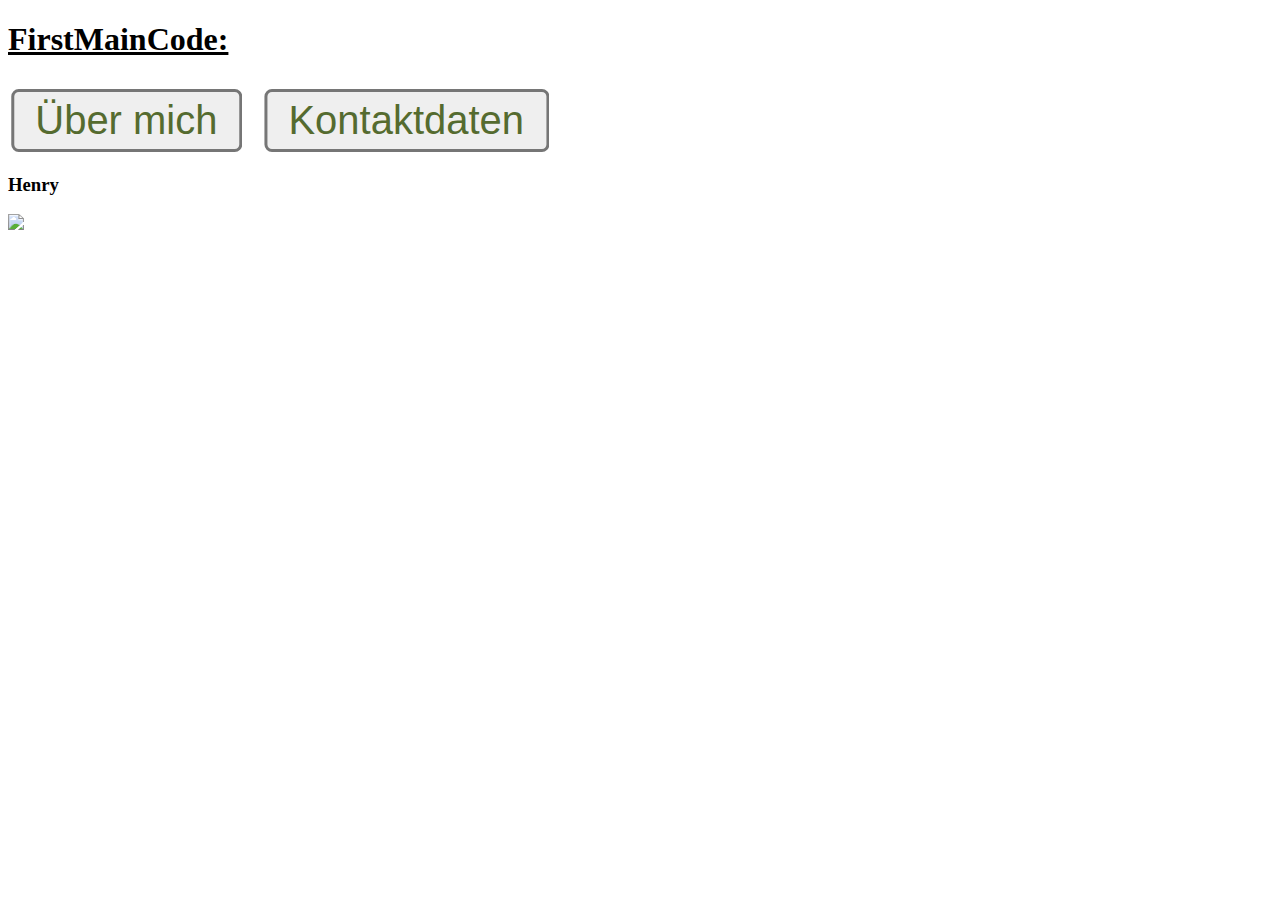
==== MainWebsiteCode.html @ 61a8419b "Update MainWebsiteCode.html" ====
<!DOCTYPE html>
<html>

<head>
    <title>Meine Erste Website</title>
    <link rel="stylesheet" href="FirstCssProgram.css">
</head>

<body>
    
    <h1 class="MainCodeTitle">FirstMainCode:</h1>
    <a href="ÜberMichWebsiteCode.html"><button class="ToÜberMichBtn">Über mich</button></a> 
    <a href="KontaktierenWebsiteCode.html"><button class="ToKontaktBtn">Kontaktdaten</button></a>
    <br> <br> <br> <br>
    

    <h3>Henry</h3>

    <img src="/Hammynator/HenryControl.io/blob/main/Images/SmileMan.jpg?raw=true" width="300"> <br> <br>

    

</body>

</html>
---- FirstCssProgram.css ----
.MainCodeTitle
    {
            text-decoration: underline;
    }
    
    .ToÜberMichBtn
    {
            transform: scale(3);
    }

    .ToÜberMichBtn
    {
            position: relative;
            left: 80px;
            top: 30px;
            color: darkolivegreen;
    }

    .ToÜberMichBtn:hover
    {
            transform: scale(3.1);
    }

    .ToÜberMichBtn
    {
            transition: all 0.5s;
    }
        
    .ToMainBtn
    {
            transform: scale(2.2);
    }

    .ToMainBtn
    {
            position: relative;
            left: 60px;
            top: 80px;
    }

    .ToMainBtn:hover
    {
            transform: scale(2.3);
    }

    .ToMainBtn
    {
            transition: all 0.5s;
    }
        

    .AboutMeInfo
    {
            position: relative;
            left: 20px;
            color: darkolivegreen;
            
    }

    .ToKontaktBtn
    {
            position: relative;
            transform: scale(3);
            top: 30px;
            left: 270px;
            color: darkolivegreen;
            
    }
        .ToKontaktBtn:hover
    {
            transform: scale(3.1);
    }

        .ToKontaktBtn
    {
            transition: all 0.5s;
    }

    .ContactMeInfo
    {
            position: relative;
            left: 20px;
            color:darkolivegreen;
    }

    .KontaktDaten
    {
            position: relative;
            left: 20px;
            color: darkolivegreen;
    }

    .ToKontaktSubBtn
    {
            position: relative;
            transform: scale(2.2);
            left: 180px;
            top: 80px;
    }

    .ToKontaktSubBtn:hover
    {
            transform: scale(2.3);
    }

    .ToKontaktSubBtn
    {
        transition: all 0.5s;
    }

    .ToÜberMichSubBtn
    {
        font-display: flex;
            position: relative;
            transform: scale(2.2);
            left: 180px;
            top: 80px;
    }

    .ToÜberMichSubBtn:hover
    {
        transform: scale(2.3);
    }

    .ToÜberMichSubBtn
    {
        transition: all 0.5s;
    }
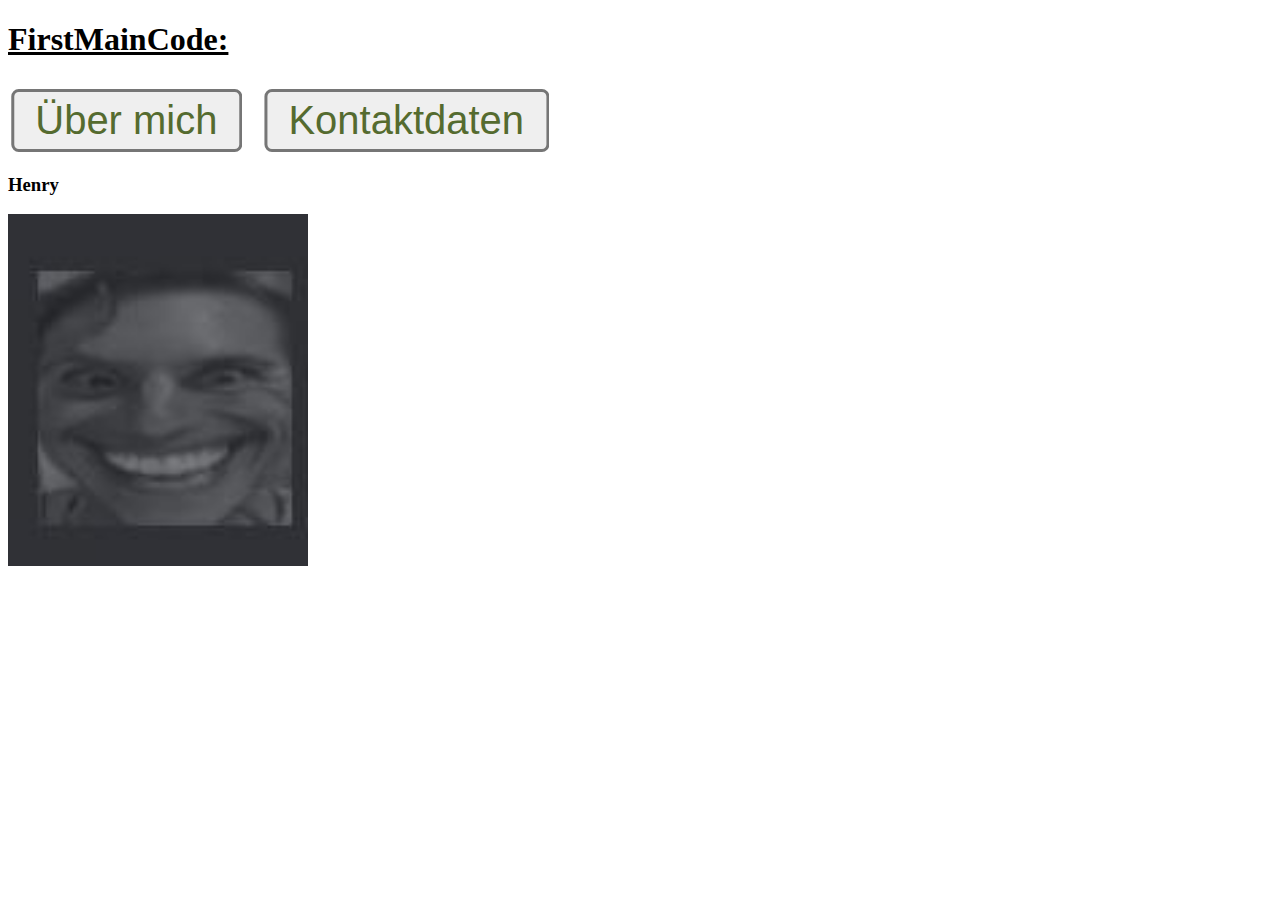
==== commit 89b37247: "Update MainWebsiteCode.html" ====
--- a/MainWebsiteCode.html
+++ b/MainWebsiteCode.html
@@ -16,7 +16,7 @@
 
     <h3>Henry</h3>
 
-    <img src="/Hammynator/HenryControl.io/blob/main/Images/SmileMan.jpg?raw=true" width="300"> <br> <br>
+    <img src="../Images/SmileMan.jpg?raw=true" width="300"> <br> <br>
 
     
 
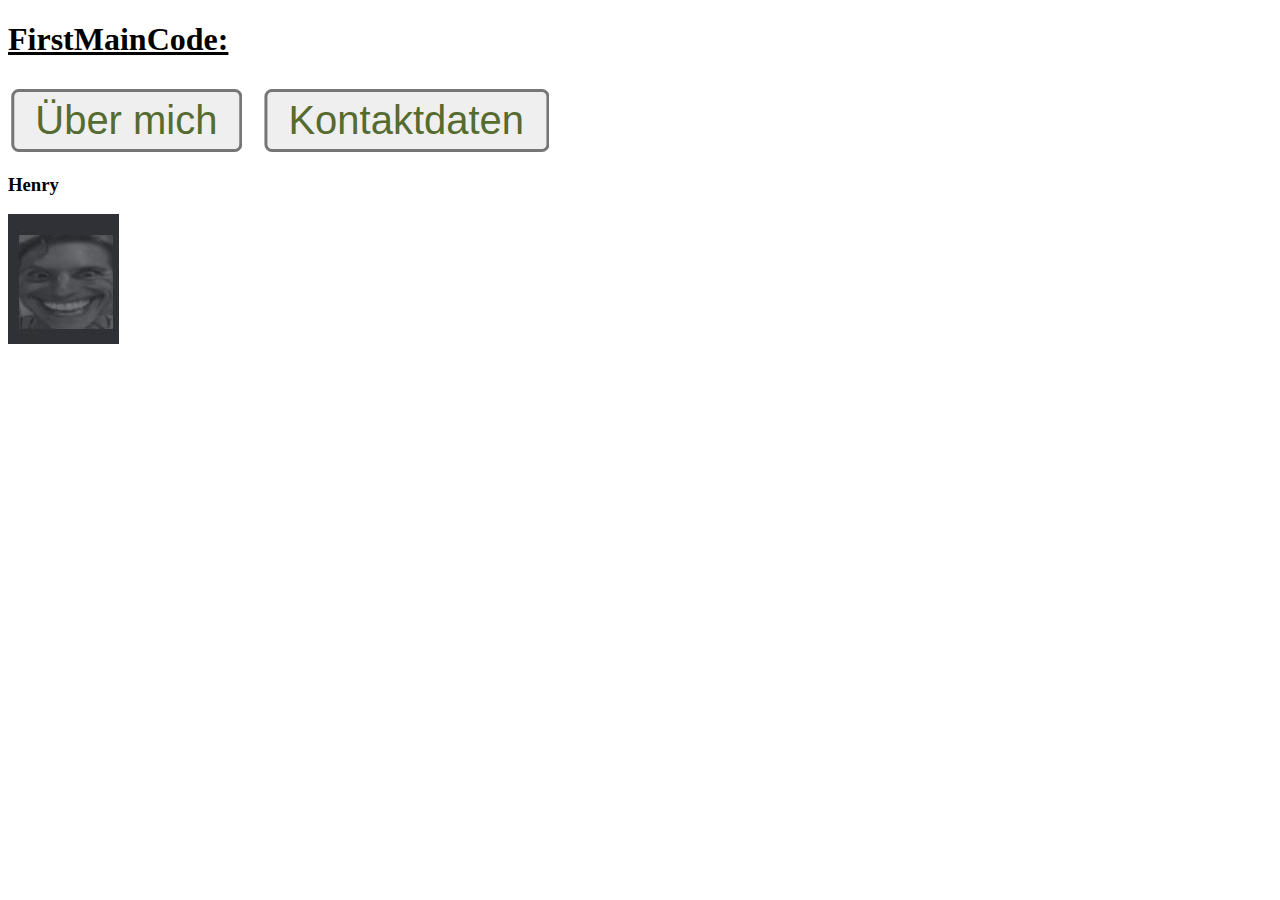
==== commit 737144a3: "Update MainWebsiteCode.html" ====
--- a/MainWebsiteCode.html
+++ b/MainWebsiteCode.html
@@ -16,7 +16,7 @@
 
     <h3>Henry</h3>
 
-    <img src="../Images/SmileMan.jpg?raw=true" width="300"> <br> <br>
+    <img src="../Images/SmileMan.jpg?raw=true"> <br> <br>
 
     
 
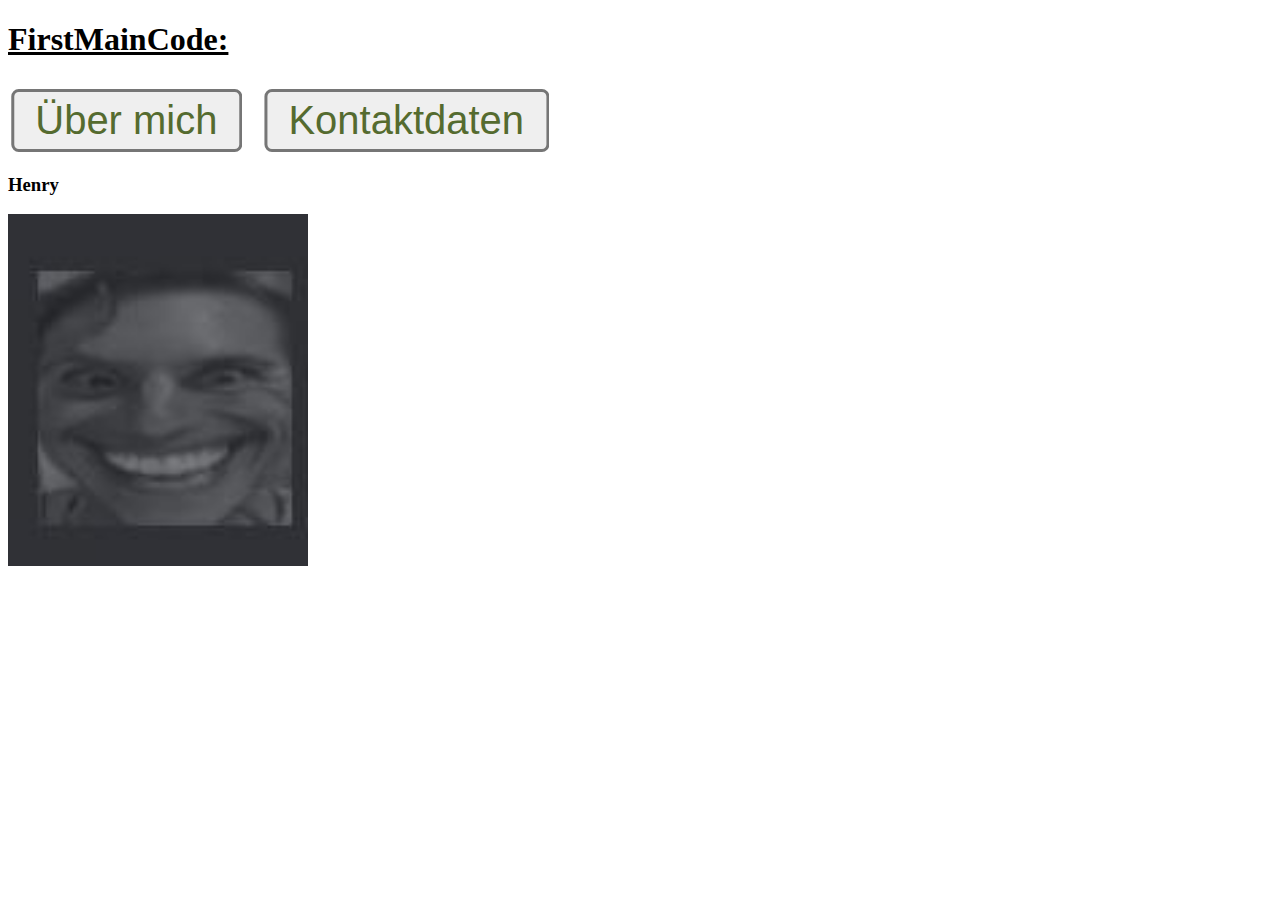
==== commit 6af91b08: "Update MainWebsiteCode.html" ====
--- a/MainWebsiteCode.html
+++ b/MainWebsiteCode.html
@@ -16,7 +16,7 @@
 
     <h3>Henry</h3>
 
-    <img src="../Images/SmileMan.jpg?raw=true"> <br> <br>
+    <img src="./Images/SmileMan.jpg" width="300"> <br> <br>
 
     
 
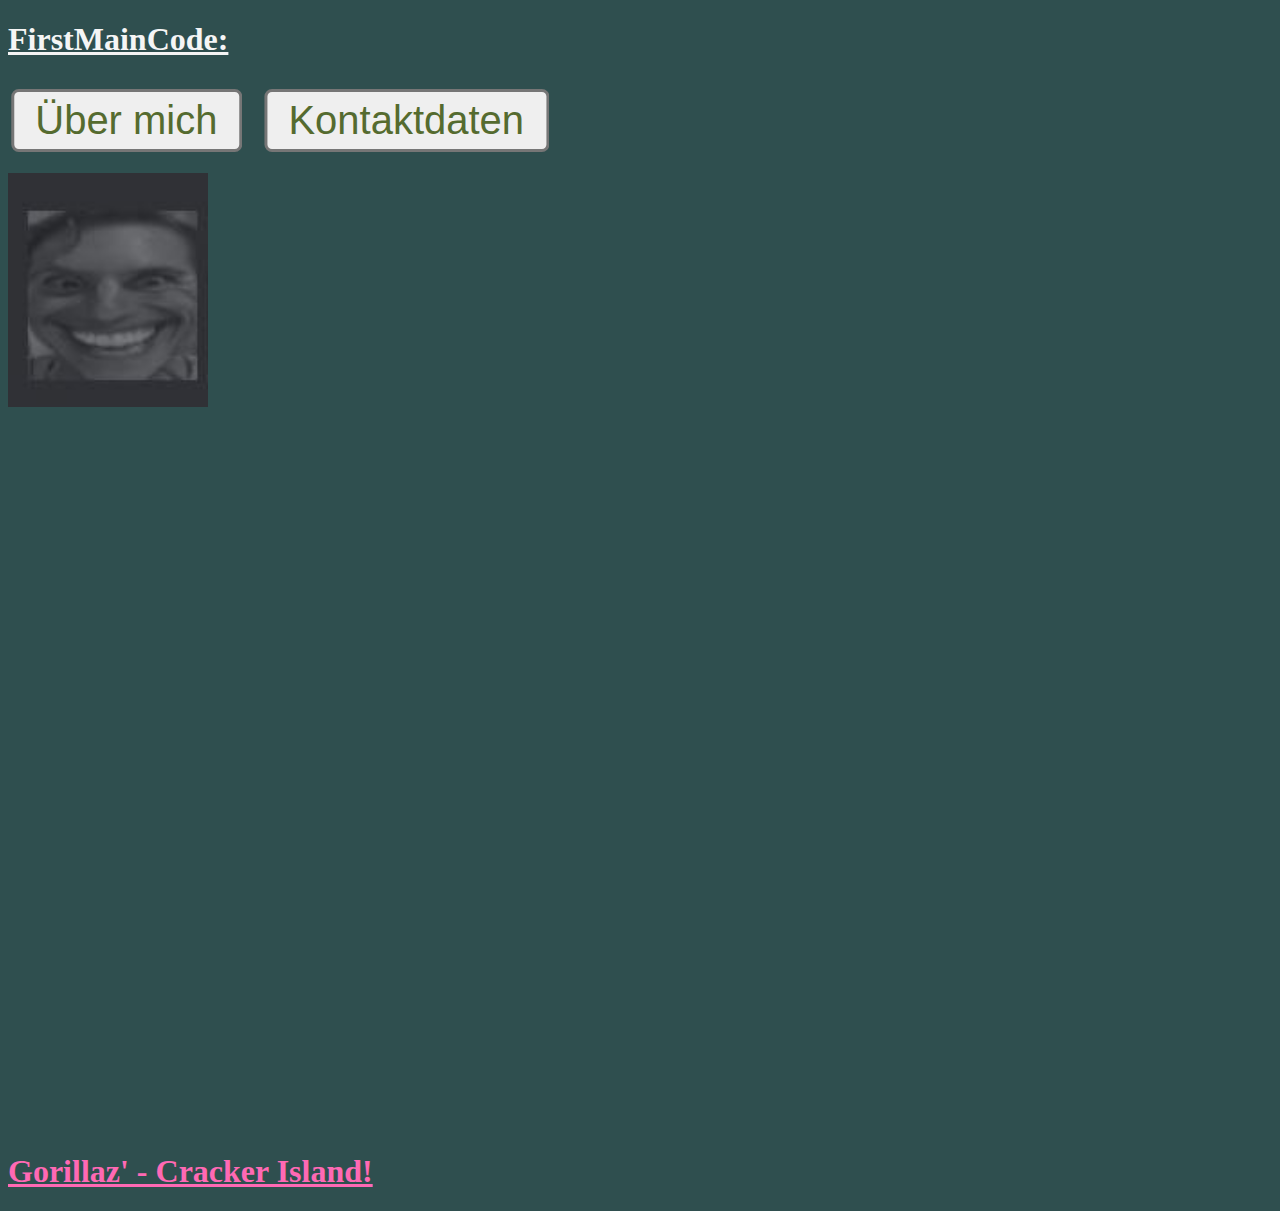
==== commit e467fb14: "Add files via upload" ====
--- a/MainWebsiteCode.html
+++ b/MainWebsiteCode.html
@@ -1,25 +1,21 @@
 <!DOCTYPE html>
 <html>
+<head>
 
-<head>
     <title>Meine Erste Website</title>
     <link rel="stylesheet" href="FirstCssProgram.css">
+
 </head>
-
 <body>
     
     <h1 class="MainCodeTitle">FirstMainCode:</h1>
     <a href="ÜberMichWebsiteCode.html"><button class="ToÜberMichBtn">Über mich</button></a> 
     <a href="KontaktierenWebsiteCode.html"><button class="ToKontaktBtn">Kontaktdaten</button></a>
-    <br> <br> <br> <br>
+    <br> <br> <br> <br> <br>
+
+    <img src="./Images/SmileMan.jpg" width="200"> <br> <br> <br> <br> <br> <br> <br> <br> <br> <br> <br> <br> <br> <br> <br> <br> <br> <br> <br> <br> <br> <br> <br> <br> <br> <br> <br> <br> <br> <br> <br> <br> <br> <br> <br> <br> <br> <br> <br> <br> <br>
     
-
-    <h3>Henry</h3>
-
-    <img src="./Images/SmileMan.jpg" width="300"> <br> <br>
-
-    
+    <a href="https://www.youtube.com/watch?v=S03T47hapAc" class="GorillazLink"><h1>Gorillaz' - Cracker Island!</h1></a>
 
 </body>
-
-</html>
+</html>--- a/FirstCssProgram.css
+++ b/FirstCssProgram.css
@@ -1,3 +1,10 @@
+    body
+    {
+            background-color: darkslategray;
+            overflow-x: hidden;
+            overflow-y: visible;
+    }
+    
     .MainCodeTitle
     {
             text-decoration: underline;
@@ -53,7 +60,7 @@
     {
             position: relative;
             left: 20px;
-            color: darkolivegreen;
+            color: #E0C879;
             
     }
 
@@ -80,14 +87,15 @@
     {
             position: relative;
             left: 20px;
-            color:darkolivegreen;
+            color: #E0C879;
     }
 
     .KontaktDaten
     {
             position: relative;
             left: 20px;
-            color: darkolivegreen;
+            color: #E0C879;
+            text-decoration: underline;
     }
 
     .ToKontaktSubBtn
@@ -105,12 +113,12 @@
 
     .ToKontaktSubBtn
     {
-        transition: all 0.5s;
+            transition: all 0.5s;
     }
 
     .ToÜberMichSubBtn
     {
-        font-display: flex;
+            font-display: flex;
             position: relative;
             transform: scale(2.2);
             left: 180px;
@@ -119,10 +127,20 @@
 
     .ToÜberMichSubBtn:hover
     {
-        transform: scale(2.3);
+            transform: scale(2.3);
     }
 
     .ToÜberMichSubBtn
     {
-        transition: all 0.5s;
+            transition: all 0.5s;
+    }
+
+    .MainCodeTitle
+    {
+        color: whitesmoke;
+    }
+
+    .GorillazLink
+    {
+        color:hotpink;
     }